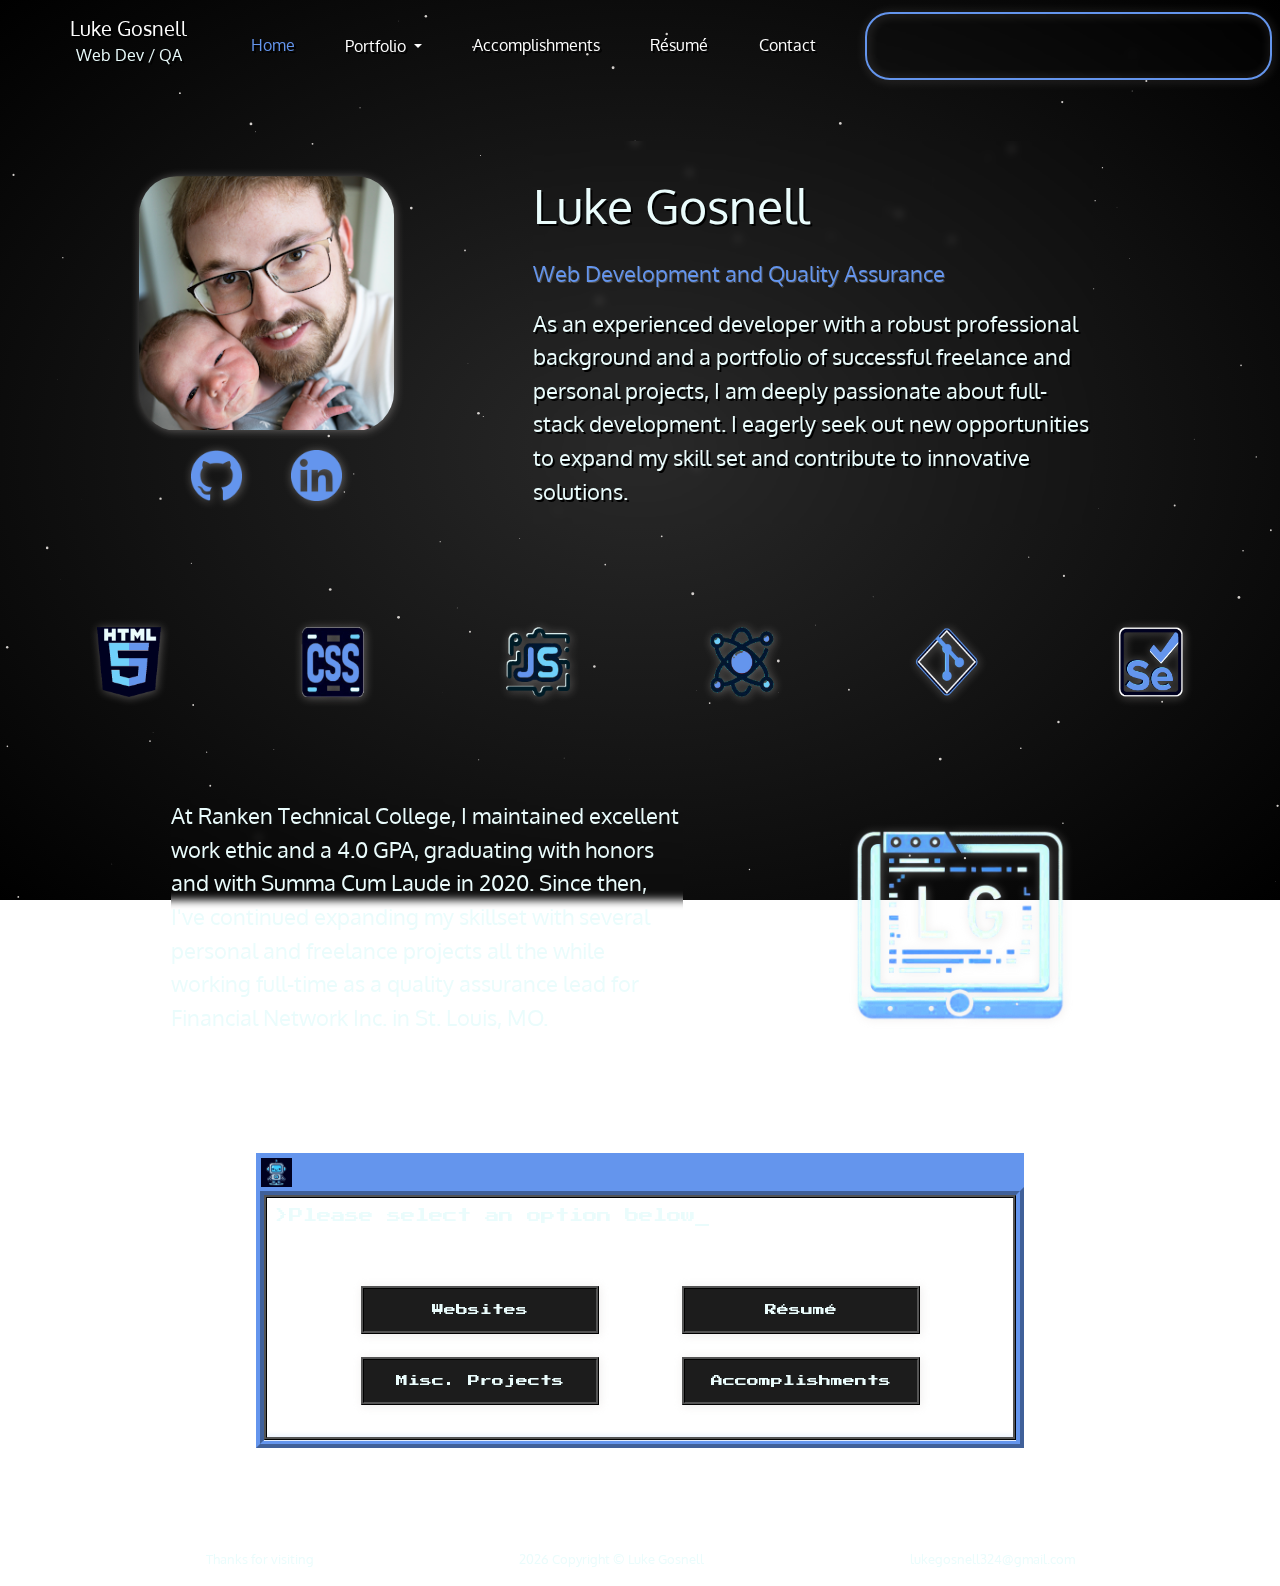
==== index.html @ c8ea98bc "homepage links, resume opens in new window" ====
<!DOCTYPE html>
<html lang="en" id="html">
<head>
    <meta charset="UTF-8">
    <meta name="viewport" content="width=device-width, initial-scale=1.0">
    <title>Luke Gosnell</title>
    <link href="https://cdn.jsdelivr.net/npm/bootstrap@5.3.3/dist/css/bootstrap.min.css" rel="stylesheet" integrity="sha384-QWTKZyjpPEjISv5WaRU9OFeRpok6YctnYmDr5pNlyT2bRjXh0JMhjY6hW+ALEwIH" crossorigin="anonymous">
    <script src="https://cdn.jsdelivr.net/npm/bootstrap@5.3.3/dist/js/bootstrap.bundle.min.js" integrity="sha384-YvpcrYf0tY3lHB60NNkmXc5s9fDVZLESaAA55NDzOxhy9GkcIdslK1eN7N6jIeHz" crossorigin="anonymous"></script>
    <link href="./css/styles.css" rel="stylesheet">
    <link href="./css/home.css" rel="stylesheet">
    <link rel="icon" type="image/x-icon" href="./images/favicon3.ico">
    <link rel="preconnect" href="https://fonts.googleapis.com">
    <link rel="preconnect" href="https://fonts.gstatic.com" crossorigin>
    <link href="https://fonts.googleapis.com/css2?family=Dosis:wght@200..800&family=Oxygen:wght@300;400;700&display=swap" rel="stylesheet">
    <link rel="preconnect" href="https://fonts.gstatic.com" crossorigin>
    <link href="https://fonts.googleapis.com/css2?family=Press+Start+2P&display=swap" rel="stylesheet">
    <link href="https://fonts.googleapis.com/css2?family=Libre+Barcode+128+Text&family=Press+Start+2P&display=swap" rel="stylesheet">
</head>
<body>
  <canvas id="canvas1"></canvas>
  <section id="sect-banner">
    <nav class="row navbar navbar-expand-lg align-self-start col-12 m-0">
      <div id="div-navbar" class="col-2 d-flex justify-content-center">
        <div id="div-nav-brand" class="container-fluid">
          <div class="row">
            <p class="navbar-brand d-flex justify-content-center mb-0 pb-0 text-white">Luke Gosnell</p>
          </div>
          <div class="row">
            <p class="d-flex justify-content-center mt-0 pt-0 text-nowrap">Web Dev / QA</p>
          </div>
        </div>
        <button class="navbar-toggler navbar-dark" type="button" data-bs-toggle="collapse" data-bs-target="#navbarSupportedContent" aria-controls="navbarSupportedContent" aria-expanded="false" aria-label="Toggle navigation">
          <span class="navbar-toggler-icon"></span>
        </button>
      </div>
      <div class="col-6 collapse navbar-collapse justify-content-center" id="navbarSupportedContent">
        <ul id="ul-nav" class="navbar-nav mr-auto justify-content-around">
          <li class="nav-item active">
            <a class="nav-link cur-page" href="#">Home</a>
          </li>
          <li class="nav-item dropdown">
            <a class="nav-link dropdown-toggle text-white" href="#" id="navbarDarkDropdownMenuLink" role="button" data-bs-toggle="dropdown" aria-expanded="false">
              Portfolio
            </a>
            <ul class="dropdown-menu dropdown-menu-dark" aria-labelledby="navbarDarkDropdownMenuLink">
              <li><a class="dropdown-item d-flex justify-content-center" href="websites.html">My Websites</a></li>
              <li><a class="dropdown-item d-flex justify-content-center" href="projects.html">Misc. Projects</a></li>
            </ul>
          </li>
          <li class="nav-item">
            <a class="nav-link text-white" href="accomplishments.html">Accomplishments</a>
          </li>
          <li class="nav-item">
            <a class="nav-link text-white" onclick="window.open('./files/resume.pdf','_blank')" download="GosnellResumeAndRecommendation">Résumé</a>
          </li>
          <li class="nav-item">
            <a class="nav-link text-white" href="#">Contact</a>
          </li>
        </ul>
      </div>
      <div id="div-ticker" class="col-4">
        <div class="ticker-wrap">
          <div class="ticker">
            <div class="ticker__item"><p class="ticker-text">welcome to my website_</p></div>
            <div class="ticker__item"><p class="ticker-text">please take a look around...</p></div>
            <div class="ticker__item"><p class="ticker-text">current technologies of interest: generative ai, react.js, tailwind.css</p></div>
          </div>
        </div>
      </div>
    </nav>
    <section class="banner-content d-flex justify-content-center align-items-center">
      <div class="banner-items d-flex justify-content-center align-items-center">
        <div id="headshot" class="col-5 d-flex flex-column">
          <div class="row justify-content-center">
            <img id="headshot-img" src="./images/me.png" alt="me">
          </div>
          <div class="row justify-content-center pt-2">
            <div class="banner-logo col">
              <a id="a-github" class="d-inline" href="https://github.com/lukegosnellranken" target="_blank">
                <img class="banner-logo-img" src="./images/github-logo-blue.png" alt="">
              </a>
            </div>
            <div class="banner-logo col">
              <a id="a-linkedin" class="d-inline" href="https://www.linkedin.com/in/lukegosnell" target="_blank">
                <img class="banner-logo-img" src="./images/linkedin-logo-blue.png" alt="">
              </a>
            </div>
          </div>
        </div>
        <div id="banner-text" class="d-flex justify-content-start flex-column col-7">
          <div id="banner-text-items">
            <header id="header">
              <p class="">Luke Gosnell</p>
            </header>
            <div id="sub-header">
              <p>Web Development and Quality Assurance</p>
            </div>
            <div id="header-text">
              <!-- <p>I'm a passionate developer with years of professional experience as well as many freelance and personal projects under my belt. I have a strong interest in full-stack development and always look forward to exploring new opportunities for growing and enhancing my skills.</p> -->
              <p>As an experienced developer with a robust professional background and a portfolio of successful freelance and personal projects, I am deeply passionate about full-stack development. I eagerly seek out new opportunities to expand my skill set and contribute to innovative solutions.</p>
            </div>
          </div>
        </div>
      </div>
    </section>
    <div id="mobile-header-text" class="justify-content-center pt-4">
      <p>As an experienced developer with a robust professional background and a portfolio of successful freelance and personal projects, I am deeply passionate about full-stack development. I eagerly seek out new opportunities to expand my skill set and contribute to innovative solutions.</p>
    </div>
  </section>
  <section id="sect-logos">
    <div id="div-logos">
      <div class="div-skill-logos row m-0 justify-content-evenly flex-wrap">
        <img class="skill-logo-img float-logo-1" id="skill-logo-img-1" src="./images/logos-small/html.png" alt="">
        <img class="skill-logo-img float-logo-2" id="skill-logo-img-2" src="./images/logos-small/css.png" alt="">
        <img class="skill-logo-img float-logo-1" id="skill-logo-img-3" src="./images/logos-small/js.png" alt="">
        <img class="skill-logo-img float-logo-2" id="skill-logo-img-4" src="./images/logos-small/react.png" alt="">
        <img class="skill-logo-img float-logo-1" id="skill-logo-img-5" src="./images/logos-small/git2.png" alt="">
        <img class="skill-logo-img float-logo-2" id="skill-logo-img-6" src="./images/logos-small/selenium.png" alt="">
      </div>
    </div>
  </section>
  <section id="sect-about" class="d-flex align-items-center justify-content-center">
    <div id="about-text" class="col-8 d-flex justify-content-center">
      <p>At Ranken Technical College, I maintained excellent work ethic and a 4.0 GPA, graduating with honors and with Summa Cum Laude in 2020. Since then, I've continued expanding my skillset with several personal and freelance projects all the while working full-time as a quality assurance lead for Financial Network Inc. in St. Louis, MO.</p>
    </div>
    <div id="div-main-logo" class="col-4 d-flex justify-content-center">
      <img src="./images/lg-logo-transparent.png" alt="logo" id="main-logo-img">
    </div>
  </section>
  <section id="sect-buttons" class="d-flex justify-content-center flex-column align-items-center">
    <div id="div-window-header">
      <img src="./images/mini-robo.png" alt="" id="mini-robo">
    </div>
    <div id="div-window-border">
      <div id="div-window" class="d-flex justify-content-center flex-column">
        <div id="div-options-select" class="d-flex p-2">
          <p id="p-option-select">>Please select an option below</p><p class="blink">_</p>
        </div>
        <div id="div-buttons" class="row d-flex justify-content-center">
          <div id="div-buttons-1" class="col-6 d-flex flex-column align-items-center">
            <button class="btn-buttons btn-top" onclick="location.href='websites.html'" type="button">
              Websites
            </button>
            <button class="btn-buttons btn-bottom" onclick="location.href='projects.html'" type="button">
              Misc. Projects
            </button>
          </div>
          <div id="div-buttons-2" class="col-6 d-flex flex-column align-items-center">
            <button class="btn-buttons btn-top" onclick="window.open('./files/resume.pdf','_blank')" download="GosnellResumeAndRecommendation" type="button">
              Résumé
            </button>
            <button class="btn-buttons btn-bottom" onclick="location.href='accomplishments.html'" type="button">
              Accomplishments
            </button>
          </div>
        </div>
      </div>
    </div>
  </section>
  <section id="sect-contact"></section>
  <footer class="d-flex justify-content-evenly">
    <p>Thanks for visiting</p>
    <p id="year">Copyright © Luke Gosnell</p>
    <p>lukegosnell324@gmail.com</p>
  </footer>
  <script src="./js/script.js"></script>
</body>
</html>
---- css/styles.css ----
/* COLOR PALLETE - WHITE: #eafcfc */
/* COLOR PALLETE - BLUE: cornflowerblue */
/* COLOR PALLETE - DROP-SHADOW: rgba(212, 208, 205, 0.4) */

/* GENERAL */

* {
    margin: 0;
    padding: 0;
    box-sizing: border-box;
    color: #eafcfc;
    -webkit-touch-callout: none;
    -webkit-user-select: none;
    -khtml-user-select: none;
    -moz-user-select: none;
    -ms-user-select: none;
    user-select: none;
}

html {
    height: 100%;
}

img {
    -webkit-user-drag: none;
    user-select: none;
    -moz-user-select: none;
    -webkit-user-select: none;
    -ms-user-select: none;
}

#canvas1 {
    position: fixed;
    top: 0;
    left: 0;
    width: 100%;
    height: 100%;
    background: radial-gradient(#292929, #000000);
    z-index: -1;
}

body {
    font-family: Oxygen;
}

/* NAVIGATION */

#div-navbar {
    padding-left: 3.5rem;
}

nav {
    color: #eafcfc;
    text-shadow: 2px 2px #000000;
}

.nav-item a:hover {
    -webkit-transform: scale(1.2);
    transform: scale(1.2);
}

.dropdown-item:hover {
    background-color: rgba(212, 208, 205, 0);
}

.dropdown-toggle::after {
    margin-top: .7rem;
}

#ul-nav {
    width: 100%;
}

.cur-page {
    color: cornflowerblue !important;
}

/* TICKER */
/* yoinked from: https://codepen.io/lewismcarey/pen/GJZVoG */
* { box-sizing: border-box; }

@-webkit-keyframes ticker {
0% {
    -webkit-transform: translate3d(0, 0, 0);
    transform: translate3d(0, 0, 0);
    visibility: visible;
}

100% {
    -webkit-transform: translate3d(-100%, 0, 0);
    transform: translate3d(-100%, 0, 0);
}
}

@keyframes ticker {
0% {
    -webkit-transform: translate3d(0, 0, 0);
    transform: translate3d(0, 0, 0);
    visibility: visible;
}

100% {
    -webkit-transform: translate3d(-200%, 0, 0);
    transform: translate3d(-140%, 0, 0);
}
}

.ticker-wrap {
position: relative;
bottom: 0;
overflow: hidden;
height: 4rem;
padding-left: 100%;
box-sizing: content-box;

.ticker {
    display: inline-block;
    height: 4rem;
    line-height: 4rem;  
    white-space: nowrap;
    padding-right: 100%;
    box-sizing: content-box;
    -webkit-animation-iteration-count: infinite; 
            animation-iteration-count: infinite;
    -webkit-animation-timing-function: linear;
            animation-timing-function: linear;
    -webkit-animation-name: ticker;
            animation-name: ticker;
    -webkit-animation-duration: 40s;
            animation-duration: 40s;
}
}

.ticker__item {
    display: inline-block;
    padding: 0 1rem;
}

.ticker-wrap {
    border-radius: 25px;
    border: 2px solid cornflowerblue;
    filter: drop-shadow(1px 1px 5px rgba(212, 208, 205, 0.4));
    backdrop-filter: blur(4px);
}

.ticker-text {
    color: gray;
    font-family: "Libre Barcode 128 Text";
    font-size: 200%;
}



/* FOOTER */
footer {
    padding-top: 8%;
    font-family: Oxygen;
    backdrop-filter: blur(4px);
    font-size: 80%;
}

footer p {
    -webkit-touch-callout: text;
    -webkit-user-select: text;
    -khtml-user-select: text;
    -moz-user-select: text;
    -ms-user-select: text;
    user-select: text;
}

/* MEDIA QUERIES */
@media screen and (max-width: 990px) {
    #div-nav-brand {
        display: none;
    }

    #div-ticker {
        display: none;
    }

    .ul-nav{
        justify-content: center !important;
    }

    .nav-link{
        display: flex !important;
        justify-content: center !important;
    }

    #navbarSupportedContent {
        margin-top: 2%;
        backdrop-filter: blur(4px);
        border-top: 2px #292929 ridge;
        border-bottom: 2px #292929 ridge;
    }
}

@media screen and (max-width: 900px) {
    #div-navbar {
        padding-top: 2%;
    }
}

@media screen and (max-width: 780px) {
    
}

@media screen and (max-width: 680px) {
    
}

@media screen and (max-width: 600px) {
    footer {
        font-size: 60%;
    }
}

@media screen and (max-width: 460px) {
    
}
---- css/home.css ----
/* BANNER */

.banner-content {
    margin-top: 50px;
    width: 100%;
    color: #eafcfc;
    text-shadow: 2px 2px #000000;
    
}

#headshot {
    backdrop-filter: blur(0px);
}

#banner-text-items {
    backdrop-filter: blur(4px);
    width: 75%;
}

#headshot-img {
    border-radius: 50px;
    padding-top: 2%;
    padding-bottom: 2%;
    max-width: 50%;
    filter: drop-shadow(1px 1px 5px rgba(212, 208, 205, 0.4));
}

#a-github {
    padding-left: 70%;
}

#a-linkedin {
    padding-right: 70%;
}

.banner-logo-img {
    max-width: 30%;
    padding-left: 5%;
    padding-right: 5%;
    filter: drop-shadow(1px 1px 5px rgba(212, 208, 205, 0.4));
    transition: transform .5s;
}

.banner-logo-img:hover {
    transform: scale(1.1);
}

#header p {
    padding-top: 5%;
    font-size: calc(1em + 2.5vw);
}

#sub-header p {
    color: cornflowerblue;
    text-shadow: 1px 1px rgba(255, 255, 255, 0.2);
    font-size: calc(1em + .5vw);
}

#mobile-header-text {
    display: none;
}

#mobile-header-text p {
    width: 80%;
    font-size: calc(1em + .5vw);
}

#header-text p {
    font-size: calc(1em + .5vw);
}

/* LOGOS */

#sect-logos {
    padding-top: 8%;
}

.div-skill-logos {

}

.skill-logo-img{
    padding-bottom: 8%;
    margin-left: 2.5%;
    margin-right: 2.5%;
    width: 5.5em;
    filter: drop-shadow(1px 1px 5px rgba(212, 208, 205, 0.4));
}

.float-logo-1 {
    animation: float 4s ease-out infinite;
}

.float-logo-2 {
    animation: float 4.5s ease-out infinite;
}

@keyframes float{
    50% {
        transform: translateY(10px);
    }
}

/* ABOUT */

#about-text {
    width: 50%;
}

#about-text p{
    font-size: calc(1em + .5vw);
    backdrop-filter: blur(4px);
    width: 80%;
}

#main-logo-img {
    width: 50%;
    filter: drop-shadow(1px 1px 5px rgba(212, 208, 205, 0.4));
}

/* BUTTONS */
#sect-buttons {
    padding-top: 8%;
}

#div-window-header {
    background-color: cornflowerblue;
    width: 60%;
}

#div-window-header img {
    margin: 0;
}

#mini-robo {
    max-width: 36px;
    width: 7%;
    padding-left: 5px;
    padding-top: 5px;
}

#div-window-border {
    width: 60%;
    border: 8px cornflowerblue;
    border-style: ridge;
}

#div-window {
    backdrop-filter: blur(4px);
    border: #000000;
    border-style: ridge;
}

#div-buttons {
    padding-top: 2rem;
    padding-bottom: 2rem;
    padding-left: 4rem;
    padding-right: 4rem;
}

#p-option-select {
    font-family: "Press Start 2P";
    font-size: 90%;
}

.blink {
    font-family: "Press Start 2P";
    animation: blinker 1s linear infinite;
}
  
@keyframes blinker {
    50% {
        opacity: 0;
    }
}

.btn-bottom {
    margin-top: 1.5rem !important;
}

/* below button code yoinked from: https://codepen.io/vbach17/pen/ZEdWvPd */

.btn-buttons {
    background-color: rgb(28, 28, 28);
    color: #eafcfc;
    filter: drop-shadow(1px 1px 5px rgba(212, 208, 205, 0.4));
    padding-top: 4%;
    padding-bottom: 4%;
    vertical-align: middle;
    -webkit-transform: perspective(1px) translateZ(0);
    transform: perspective(1px) translateZ(0);
    width: 80%;
    text-align: center;
    white-space: nowrap;
    overflow: hidden;
    min-width: 200px;
    font-family: "Press Start 2P";
    font-size: 75%;
    border: #000000;
    border-style: ridge;
}

.btn-buttons:hover,
.btn-buttons:focus {
  -webkit-animation-name: wobble;
  animation-name: wobble;
  -webkit-animation-duration: 1s;
  animation-duration: 1s;
  -webkit-animation-timing-function: ease-in-out;
  animation-timing-function: ease-in-out;
  -webkit-animation-iteration-count: 1;
  animation-iteration-count: 1;
}

@-webkit-keyframes wobble {
  16.65% {
    -webkit-transform: translateX(8px);
    transform: translateX(8px);
  }
  33.3% {
    -webkit-transform: translateX(-6px);
    transform: translateX(-6px);
  }
  49.95% {
    -webkit-transform: translateX(4px);
    transform: translateX(4px);
  }
  66.6% {
    -webkit-transform: translateX(-2px);
    transform: translateX(-2px);
  }
  83.25% {
    -webkit-transform: translateX(1px);
    transform: translateX(1px);
  }
  100% {
    -webkit-transform: translateX(0);
    transform: translateX(0);
  }
}
@keyframes wobble {
  16.65% {
    -webkit-transform: translateX(8px);
    transform: translateX(8px);
  }
  33.3% {
    -webkit-transform: translateX(-6px);
    transform: translateX(-6px);
  }
  49.95% {
    -webkit-transform: translateX(4px);
    transform: translateX(4px);
  }
  66.6% {
    -webkit-transform: translateX(-2px);
    transform: translateX(-2px);
  }
  83.25% {
    -webkit-transform: translateX(1px);
    transform: translateX(1px);
  }
  100% {
    -webkit-transform: translateX(0);
    transform: translateX(0);
  }
}

/* CONTACT */

/* #sect-contact {
    padding-top: 8%;
} */

/* MEDIA QUERIES */
@media screen and (max-width: 990px) {
    
}

@media screen and (max-width: 900px) {
    .banner-content {
        margin-top: 0;
    }

    .skill-logo-img {
        width: 4em;
    }

    #p-option-select, .blink {
        font-size: 70%;
    }
    
    .btn-buttons {
        min-width: 160px;
        font-size: 60%;
    }
}

@media screen and (max-width: 780px) {
    .btn-buttons {
        min-width: 130px;
        font-size: 50%;
    }
}

@media screen and (max-width: 680px) {
    #div-window-header {
        width: 90%;
    }

    #div-window-border {
        width: 90%;
    }

    #div-buttons {
        padding-top: 1rem;
        padding-bottom: 1rem;
        padding-left: 2rem;
        padding-right: 2rem;
    }
}

@media screen and (max-width: 600px) {
    #header-text {
        display: none;
    }

    #mobile-header-text {
        display: flex;
    }

    .skill-logo-img {
        width: 3.5em;
    }

    #sect-about {
        flex-direction: column-reverse !important;
    }

    #about-text {
        width: 100% !important;
    }

    #div-main-logo {
        justify-content: center !important;
        padding-bottom: 2.5em;
        padding-top: 2em;
        width: 65%;
    }

    #p-option-select, .blink {
        font-size: 60%;
    }

    .btn-buttons {
        font-size: 50%;
        width: 100%;
    }

    #div-buttons {
        padding-top: .5rem;
    }
}

@media screen and (max-width: 460px) {
    .btn-buttons {
        min-width: 100px;
        font-size: 40%;
    }

    #mini-robo {
        padding-top: 0;
    }
}
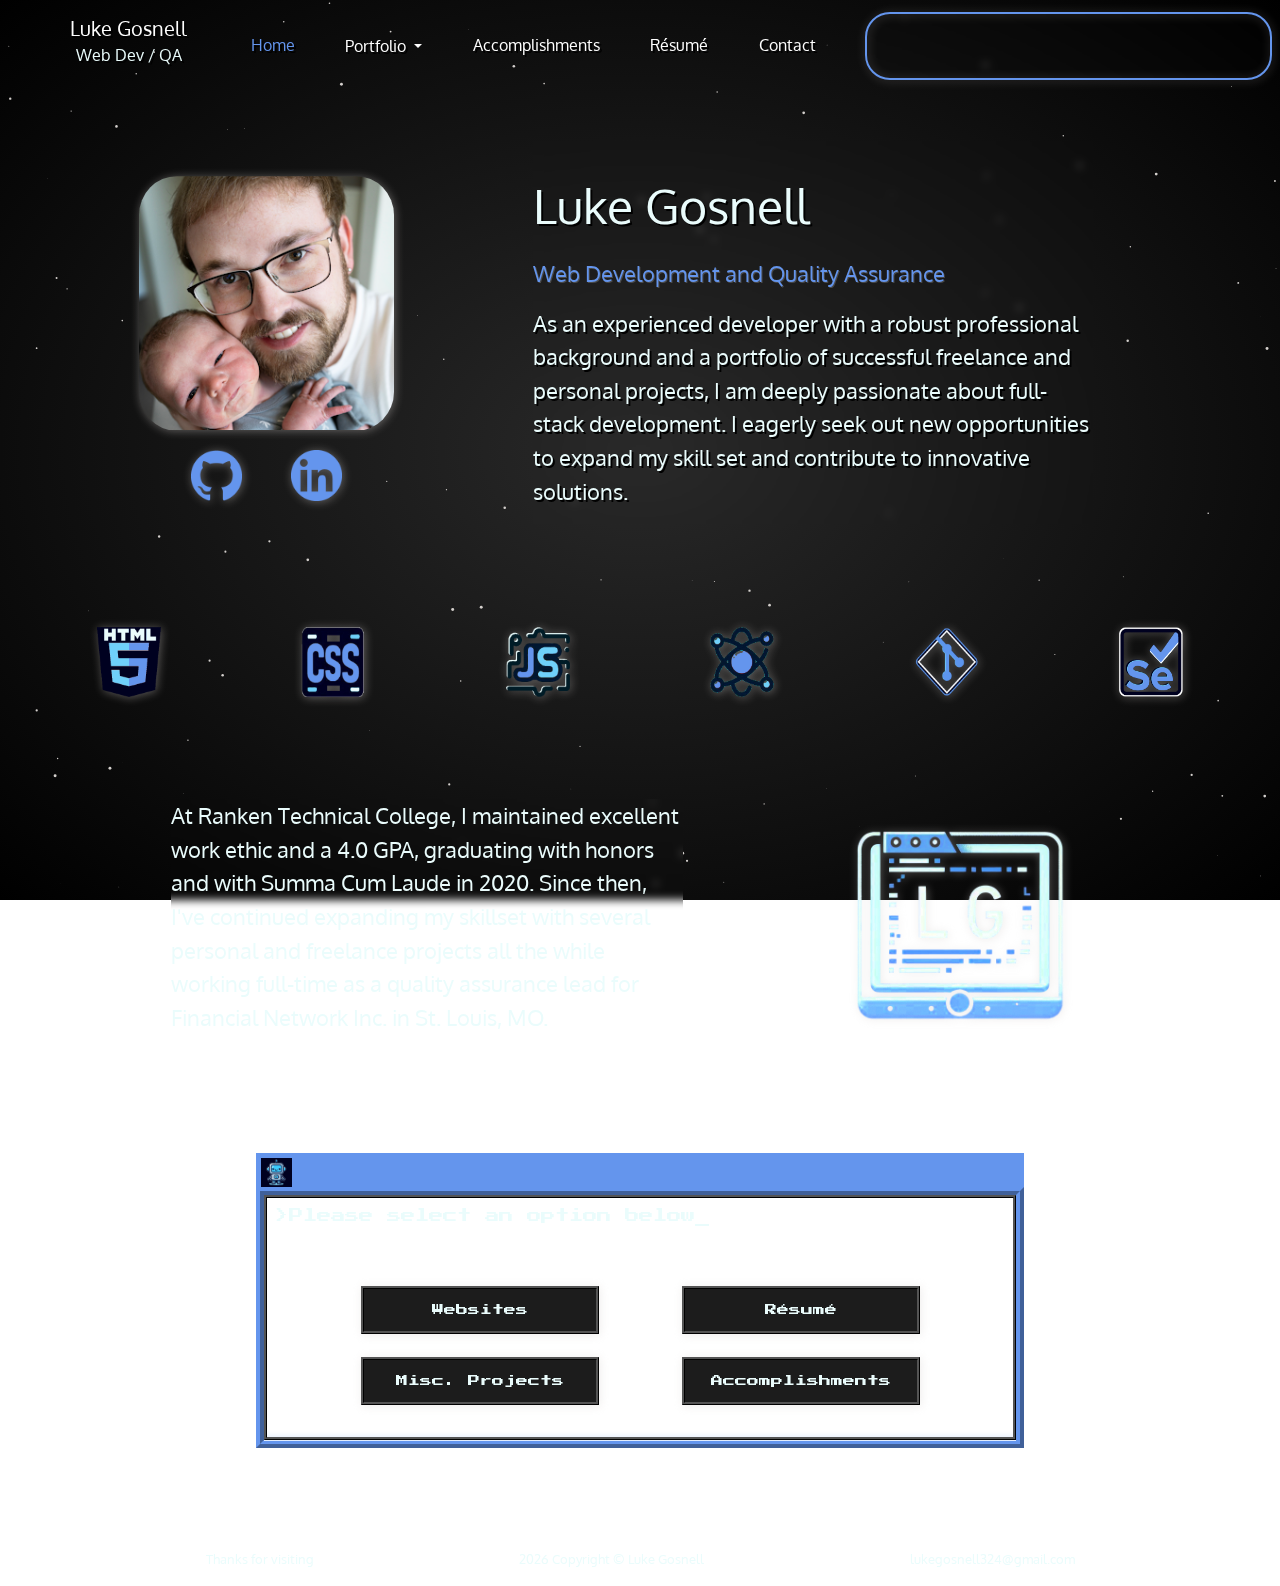
==== commit d586388c: "contact email provided" ====
--- a/index.html
+++ b/index.html
@@ -54,7 +54,7 @@
             <a class="nav-link text-white" onclick="window.open('./files/resume.pdf','_blank')" download="GosnellResumeAndRecommendation">Résumé</a>
           </li>
           <li class="nav-item">
-            <a class="nav-link text-white" href="#">Contact</a>
+            <a class="nav-link text-white" href="mailto:lukegosnell324@gmail.com">Contact</a>
           </li>
         </ul>
       </div>
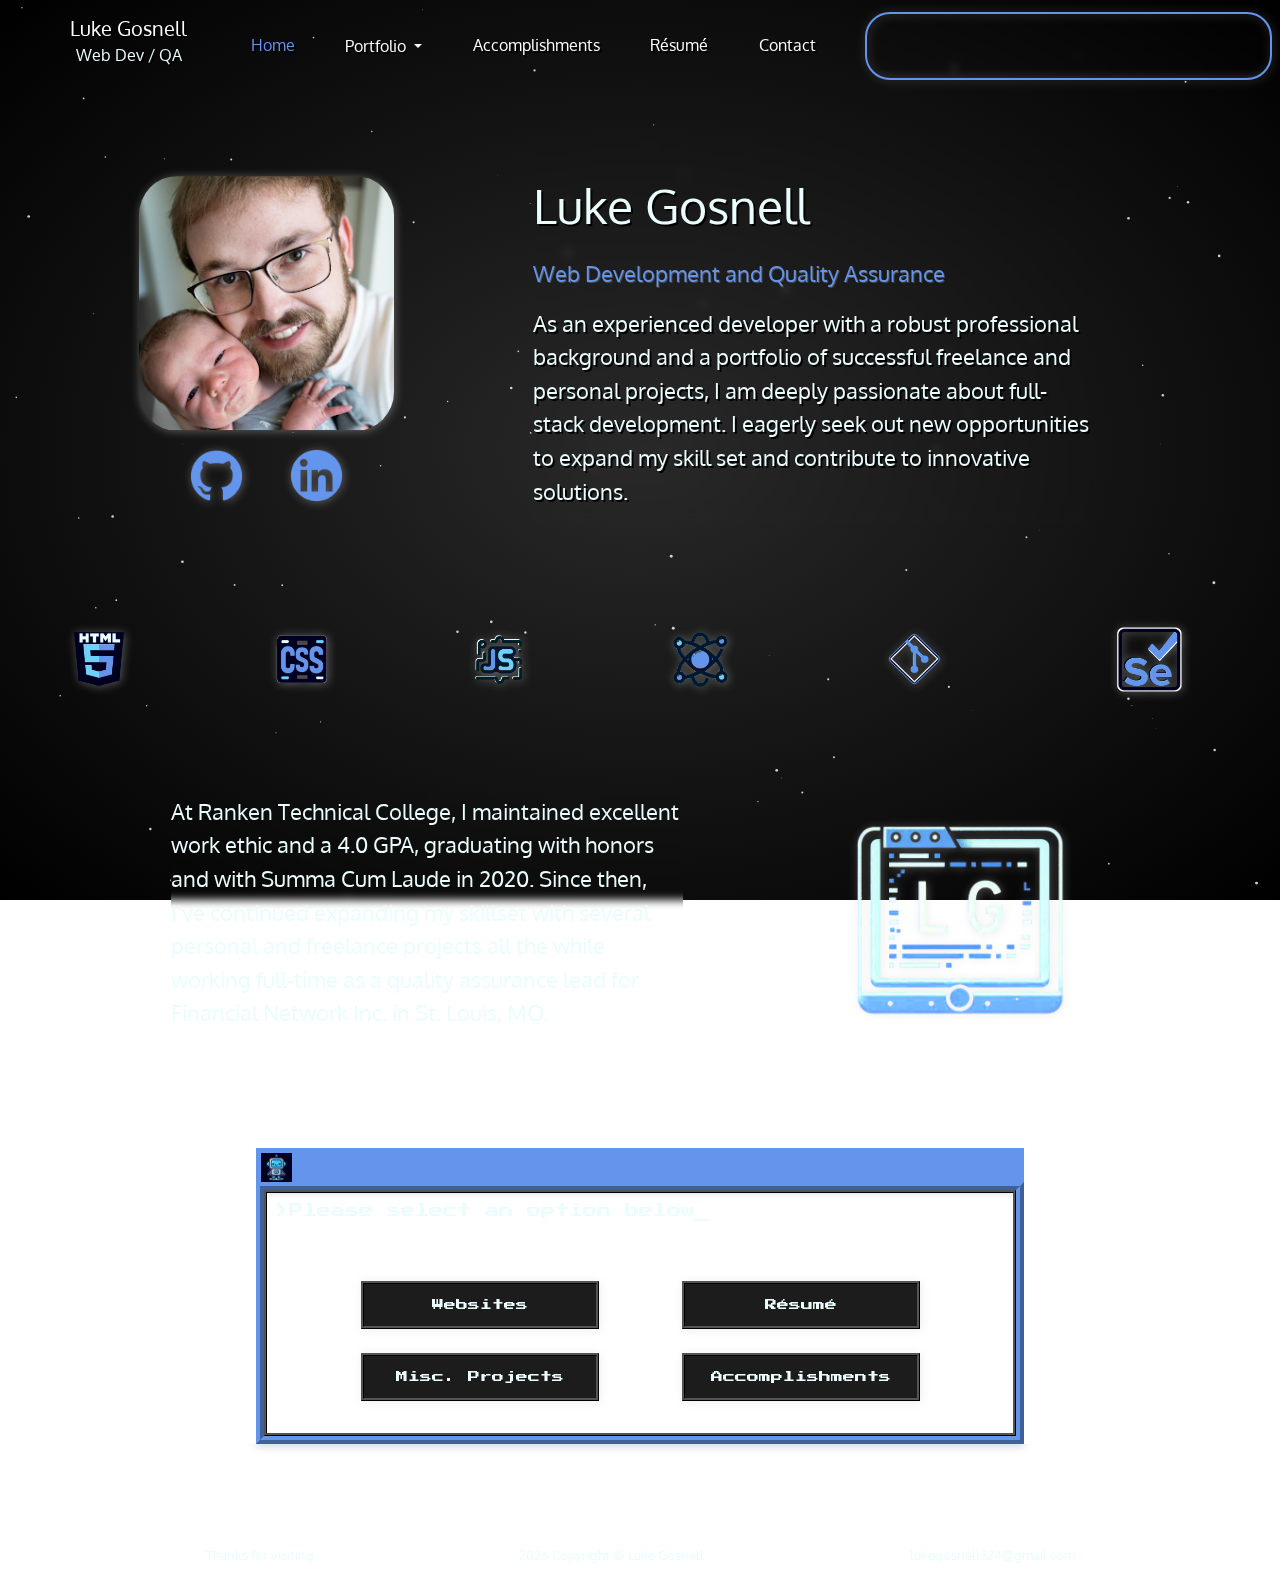
==== commit f81bd83c: "css grid now used for skill images" ====
--- a/index.html
+++ b/index.html
@@ -109,13 +109,33 @@
   </section>
   <section id="sect-logos">
     <div id="div-logos">
-      <div class="div-skill-logos row m-0 justify-content-evenly flex-wrap">
+      <!-- <div class="div-skill-logos row m-0 justify-content-evenly flex-wrap">
         <img class="skill-logo-img float-logo-1" id="skill-logo-img-1" src="./images/logos-small/html.png" alt="">
         <img class="skill-logo-img float-logo-2" id="skill-logo-img-2" src="./images/logos-small/css.png" alt="">
         <img class="skill-logo-img float-logo-1" id="skill-logo-img-3" src="./images/logos-small/js.png" alt="">
         <img class="skill-logo-img float-logo-2" id="skill-logo-img-4" src="./images/logos-small/react.png" alt="">
         <img class="skill-logo-img float-logo-1" id="skill-logo-img-5" src="./images/logos-small/git2.png" alt="">
         <img class="skill-logo-img float-logo-2" id="skill-logo-img-6" src="./images/logos-small/selenium.png" alt="">
+      </div> -->
+      <div id="div-grid-container">
+        <div class="skill-img" id="skill-img-1">
+          <img src="./images/logos-small/html.png" alt="">
+        </div>
+        <div class="skill-img" id="skill-img-2">
+          <img src="./images/logos-small/css.png" alt="">
+        </div>
+        <div class="skill-img" id="skill-img-3">
+          <img src="./images/logos-small/js.png" alt="">
+        </div>
+        <div class="skill-img" id="skill-img-4">
+          <img src="./images/logos-small/react.png" alt="">
+        </div>
+        <div class="skill-img" id="skill-img-5">
+          <img src="./images/logos-small/git2.png" alt="">
+        </div>
+        <div class="skill-img" id="skill-img-6">
+          <img src="./images/logos-small/selenium.png" alt="">
+        </div>
       </div>
     </div>
   </section>
--- a/css/home.css
+++ b/css/home.css
@@ -75,16 +75,47 @@
     padding-top: 8%;
 }
 
-.div-skill-logos {
-
-}
-
-.skill-logo-img{
-    padding-bottom: 8%;
-    margin-left: 2.5%;
-    margin-right: 2.5%;
-    width: 5.5em;
+#div-grid-container {
+    display: inline-grid;
+    grid-row: 1;
+    row-gap: 5%;
+    align-items: center;
+    width: 100%;
+    
+}
+
+.skill-img{
     filter: drop-shadow(1px 1px 5px rgba(212, 208, 205, 0.4));
+    display: flex;
+    justify-content: center;
+}
+
+.skill-img img {
+    width: 25%;
+}
+
+#skill-img-1 {
+    grid-area: 1 / 1 / span 1 / span 1;
+}
+
+#skill-img-2 {
+    grid-area: 1 / 2 / span 1 / span 1;
+}
+
+#skill-img-3 {
+    grid-area: 1 / 3 / span 1 / span 1;
+}
+
+#skill-img-4 {
+    grid-area: 1 / 4 / span 1 / span 1;
+}
+
+#skill-img-5 {
+    grid-area: 1 / 5 / span 1 / span 1;
+}
+
+#skill-img-6 {
+    grid-area: 1 / 6 / span 1 / span 1;
 }
 
 .float-logo-1 {
@@ -102,6 +133,10 @@
 }
 
 /* ABOUT */
+
+#sect-about {
+    padding-top: 8%;
+}
 
 #about-text {
     width: 50%;
@@ -281,10 +316,6 @@
         margin-top: 0;
     }
 
-    .skill-logo-img {
-        width: 4em;
-    }
-
     #p-option-select, .blink {
         font-size: 70%;
     }
@@ -299,6 +330,24 @@
     .btn-buttons {
         min-width: 130px;
         font-size: 50%;
+    }
+
+    #div-grid-container {
+        grid-row: 2;
+        row-gap: 2rem;
+        
+    }
+
+    #skill-img-4 {
+        grid-area: 2 / 1 / span 1 / span 1;
+    }
+    
+    #skill-img-5 {
+        grid-area: 2 / 2 / span 1 / span 1;
+    }
+    
+    #skill-img-6 {
+        grid-area: 2 / 3 / span 1 / span 1;
     }
 }
 
@@ -328,10 +377,6 @@
         display: flex;
     }
 
-    .skill-logo-img {
-        width: 3.5em;
-    }
-
     #sect-about {
         flex-direction: column-reverse !important;
     }
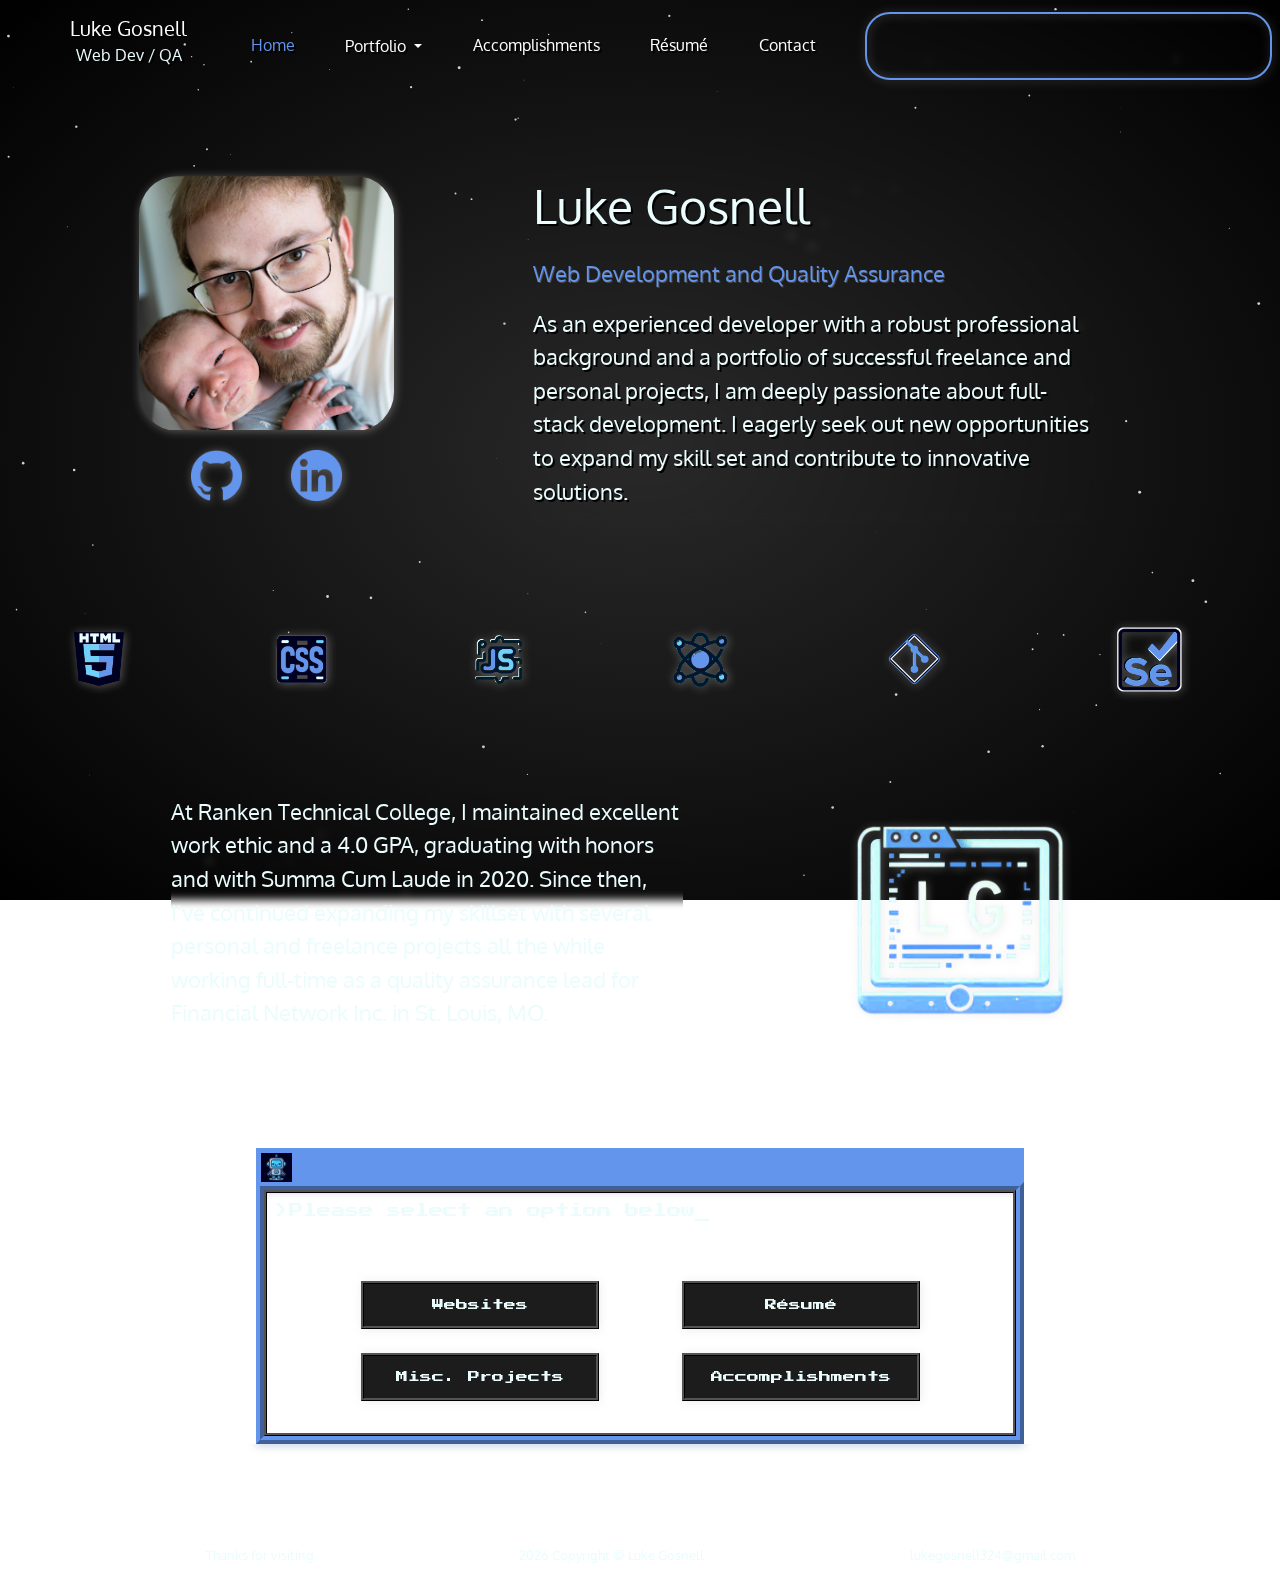
==== commit 52bf136b: "floating logos, mobile header enhanced" ====
--- a/index.html
+++ b/index.html
@@ -118,22 +118,22 @@
         <img class="skill-logo-img float-logo-2" id="skill-logo-img-6" src="./images/logos-small/selenium.png" alt="">
       </div> -->
       <div id="div-grid-container">
-        <div class="skill-img" id="skill-img-1">
+        <div class="skill-img float-logo-1" id="skill-img-1">
           <img src="./images/logos-small/html.png" alt="">
         </div>
-        <div class="skill-img" id="skill-img-2">
+        <div class="skill-img float-logo-2" id="skill-img-2">
           <img src="./images/logos-small/css.png" alt="">
         </div>
-        <div class="skill-img" id="skill-img-3">
+        <div class="skill-img float-logo-1" id="skill-img-3">
           <img src="./images/logos-small/js.png" alt="">
         </div>
-        <div class="skill-img" id="skill-img-4">
+        <div class="skill-img float-logo-2" id="skill-img-4">
           <img src="./images/logos-small/react.png" alt="">
         </div>
-        <div class="skill-img" id="skill-img-5">
+        <div class="skill-img float-logo-1" id="skill-img-5">
           <img src="./images/logos-small/git2.png" alt="">
         </div>
-        <div class="skill-img" id="skill-img-6">
+        <div class="skill-img float-logo-2" id="skill-img-6">
           <img src="./images/logos-small/selenium.png" alt="">
         </div>
       </div>
--- a/css/home.css
+++ b/css/home.css
@@ -377,6 +377,18 @@
         display: flex;
     }
 
+    .banner-logo-img {
+        max-width: 40%;
+    }
+
+    .banner-logo-img {
+      padding: 0;
+    }
+
+    #headshot-img {
+        max-width: 75%;
+    }
+
     #sect-about {
         flex-direction: column-reverse !important;
     }
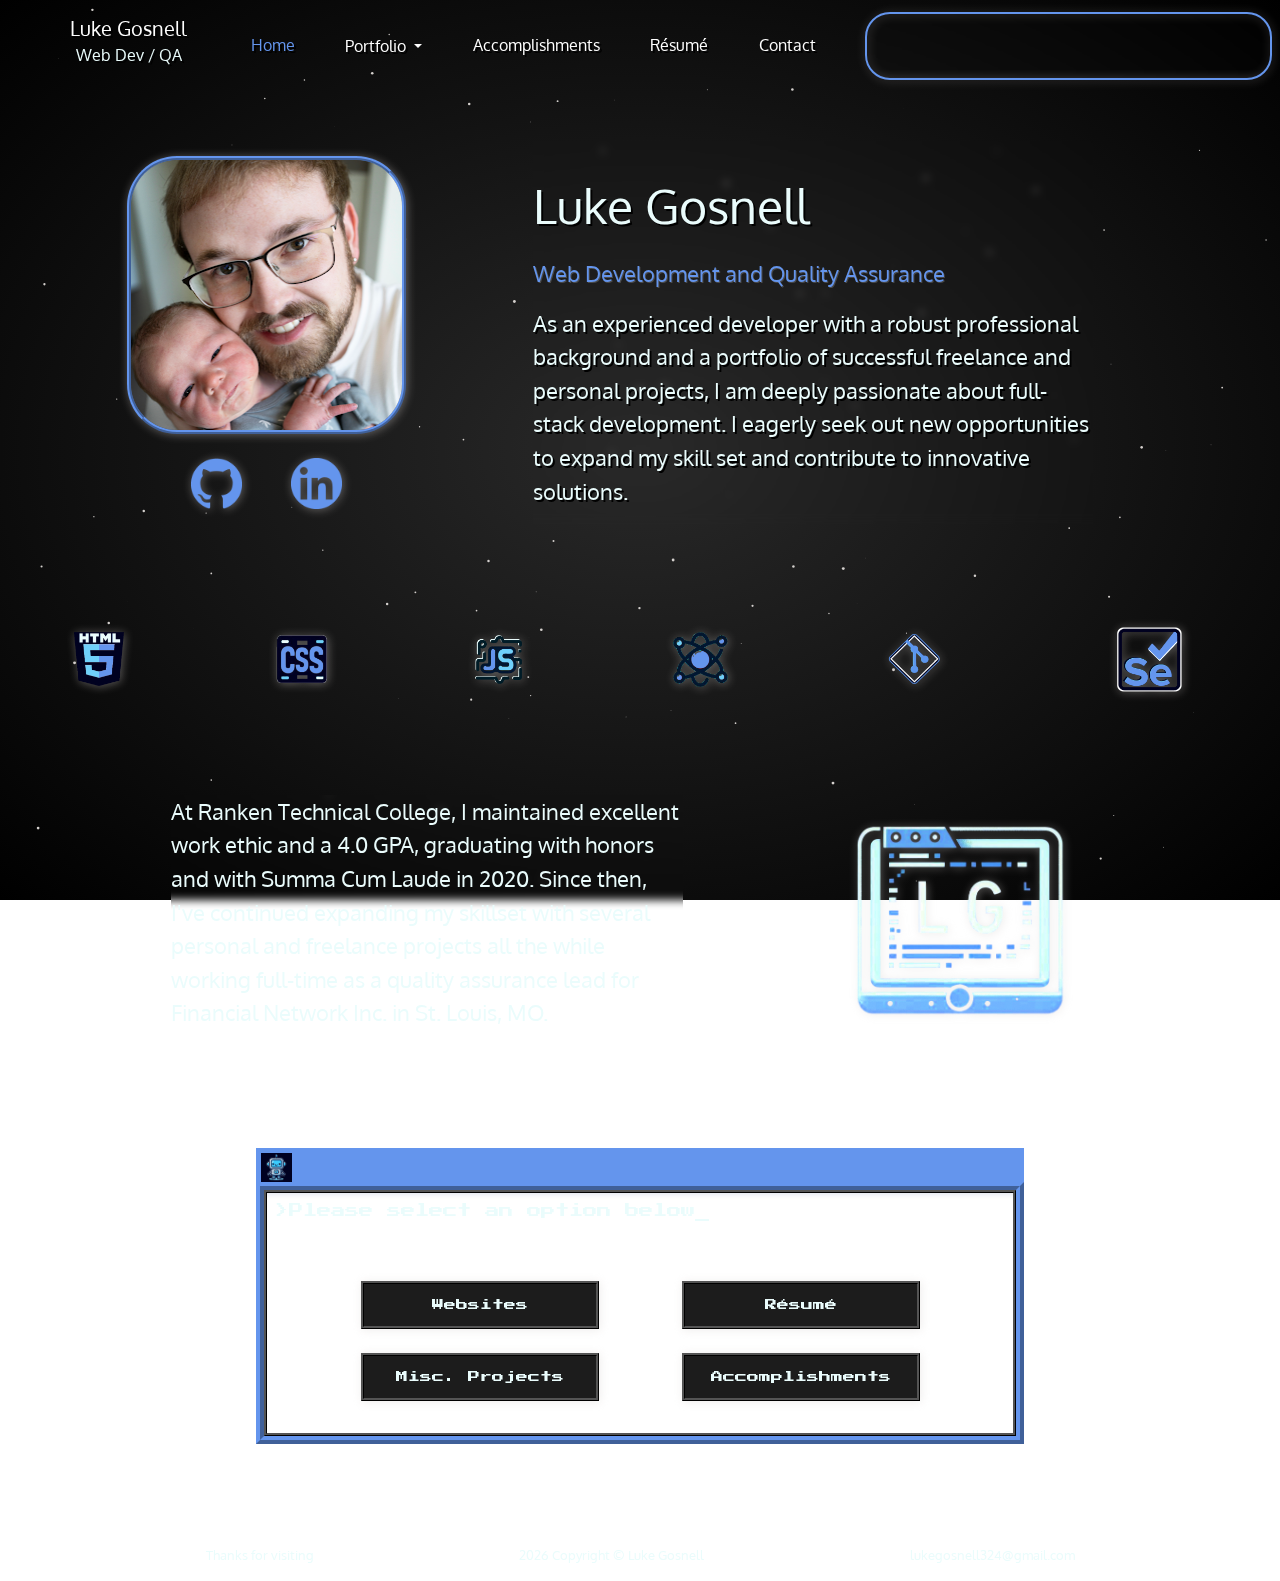
==== commit e4faea5f: "homepage css updates" ====
--- a/index.html
+++ b/index.html
@@ -68,13 +68,13 @@
         </div>
       </div>
     </nav>
-    <section class="banner-content d-flex justify-content-center align-items-center">
+    <section class="banner-content d-flex justify-content-center align-items-center flex-column">
       <div class="banner-items d-flex justify-content-center align-items-center">
         <div id="headshot" class="col-5 d-flex flex-column">
           <div class="row justify-content-center">
             <img id="headshot-img" src="./images/me.png" alt="me">
           </div>
-          <div class="row justify-content-center pt-2">
+          <div id="div-socials" class="row justify-content-center pt-4">
             <div class="banner-logo col">
               <a id="a-github" class="d-inline" href="https://github.com/lukegosnellranken" target="_blank">
                 <img class="banner-logo-img" src="./images/github-logo-blue.png" alt="">
@@ -100,6 +100,18 @@
               <p>As an experienced developer with a robust professional background and a portfolio of successful freelance and personal projects, I am deeply passionate about full-stack development. I eagerly seek out new opportunities to expand my skill set and contribute to innovative solutions.</p>
             </div>
           </div>
+        </div>
+      </div>
+      <div id="div-mobile-socials" class="row d-flex justify-content-center pt-4">
+        <div class="banner-logo col">
+          <a id="a-github" class="d-inline" href="https://github.com/lukegosnellranken" target="_blank">
+            <img class="banner-logo-img" src="./images/github-logo-blue.png" alt="">
+          </a>
+        </div>
+        <div class="banner-logo col">
+          <a id="a-linkedin" class="d-inline" href="https://www.linkedin.com/in/lukegosnell" target="_blank">
+            <img class="banner-logo-img" src="./images/linkedin-logo-blue.png" alt="">
+          </a>
         </div>
       </div>
     </section>
--- a/css/styles.css
+++ b/css/styles.css
@@ -153,7 +153,7 @@
 
 /* FOOTER */
 footer {
-    padding-top: 8%;
+    margin-top: 8%;
     font-family: Oxygen;
     backdrop-filter: blur(4px);
     font-size: 80%;
--- a/css/home.css
+++ b/css/home.css
@@ -19,10 +19,14 @@
 
 #headshot-img {
     border-radius: 50px;
-    padding-top: 2%;
-    padding-bottom: 2%;
+    padding: 0;
     max-width: 50%;
     filter: drop-shadow(1px 1px 5px rgba(212, 208, 205, 0.4));
+    border: 4px ridge cornflowerblue;
+}
+
+#div-mobile-socials {
+    display: none !important;
 }
 
 #a-github {
@@ -377,16 +381,33 @@
         display: flex;
     }
 
+    .banner-logo {
+        padding: 0;
+        margin: 0;
+    }
+
     .banner-logo-img {
-        max-width: 40%;
-    }
-
-    .banner-logo-img {
-      padding: 0;
+        max-width: 30%;
+    }
+
+    #a-github {
+        padding-left: 50%;
+    }
+    
+    #a-linkedin {
+        padding-right: 0;
     }
 
     #headshot-img {
         max-width: 75%;
+    }
+
+    #div-socials {
+        display: none;
+    }
+
+    #div-mobile-socials {
+        display: flex !important;
     }
 
     #sect-about {
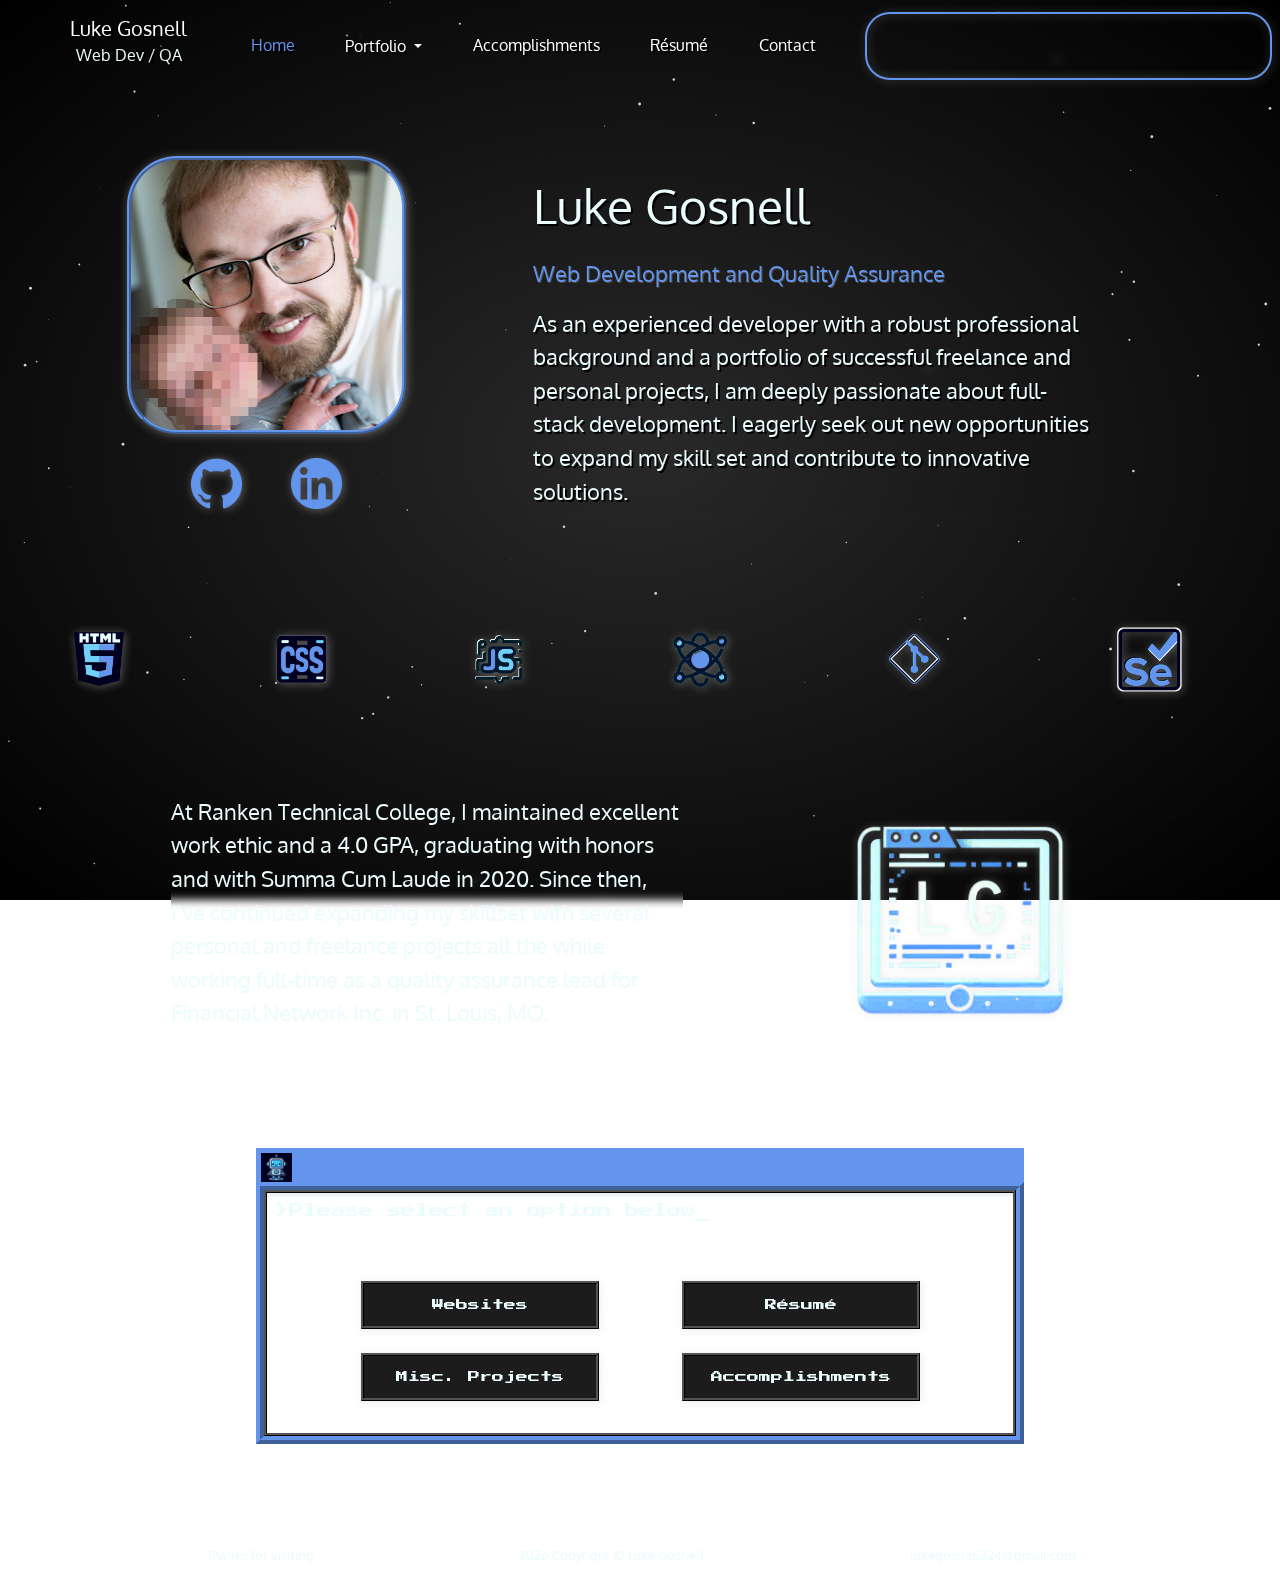
==== commit c5f9d48f: "headshot update" ====
--- a/index.html
+++ b/index.html
@@ -72,7 +72,7 @@
       <div class="banner-items d-flex justify-content-center align-items-center">
         <div id="headshot" class="col-5 d-flex flex-column">
           <div class="row justify-content-center">
-            <img id="headshot-img" src="./images/me.png" alt="me">
+            <img id="headshot-img" src="./images/me2.png" alt="me">
           </div>
           <div id="div-socials" class="row justify-content-center pt-4">
             <div class="banner-logo col">
--- a/css/home.css
+++ b/css/home.css
@@ -52,12 +52,14 @@
 #header p {
     padding-top: 5%;
     font-size: calc(1em + 2.5vw);
+    min-width: 150px;
 }
 
 #sub-header p {
     color: cornflowerblue;
     text-shadow: 1px 1px rgba(255, 255, 255, 0.2);
     font-size: calc(1em + .5vw);
+    min-width: 185px;
 }
 
 #mobile-header-text {
@@ -317,7 +319,7 @@
 
 @media screen and (max-width: 900px) {
     .banner-content {
-        margin-top: 0;
+        margin-top: 20px;
     }
 
     #p-option-select, .blink {
@@ -390,12 +392,10 @@
         max-width: 30%;
     }
 
-    #a-github {
-        padding-left: 50%;
-    }
-    
-    #a-linkedin {
-        padding-right: 0;
+    #headshot div {
+        margin: 0;
+        justify-content: end !important;
+        padding-right: 10px;
     }
 
     #headshot-img {
@@ -408,6 +408,11 @@
 
     #div-mobile-socials {
         display: flex !important;
+        margin: 0;
+    }
+
+    #banner-text-items {
+        padding-left: 5%;
     }
 
     #sect-about {
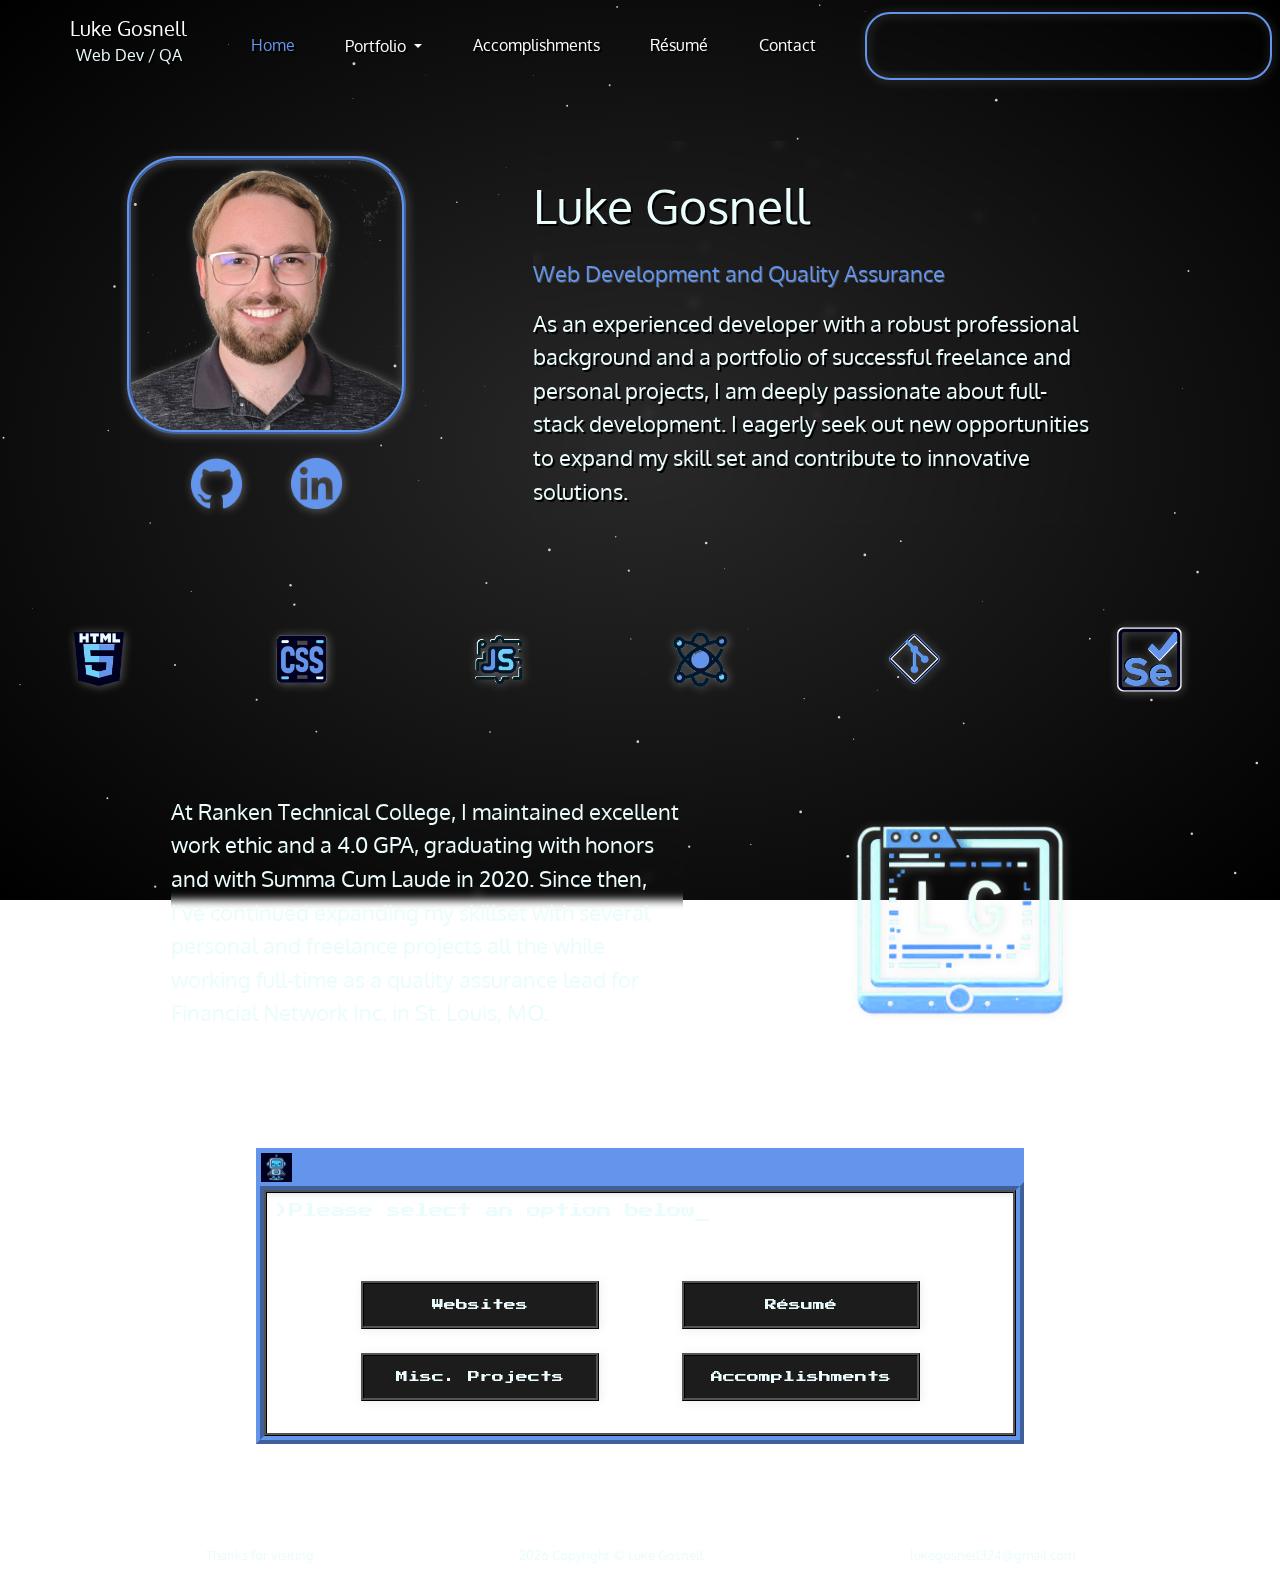
==== commit 03305563: "new headshot photo" ====
--- a/index.html
+++ b/index.html
@@ -72,7 +72,7 @@
       <div class="banner-items d-flex justify-content-center align-items-center">
         <div id="headshot" class="col-5 d-flex flex-column">
           <div class="row justify-content-center">
-            <img id="headshot-img" src="./images/me2.png" alt="me">
+            <img id="headshot-img" src="./images/me4.png" alt="me">
           </div>
           <div id="div-socials" class="row justify-content-center pt-4">
             <div class="banner-logo col">
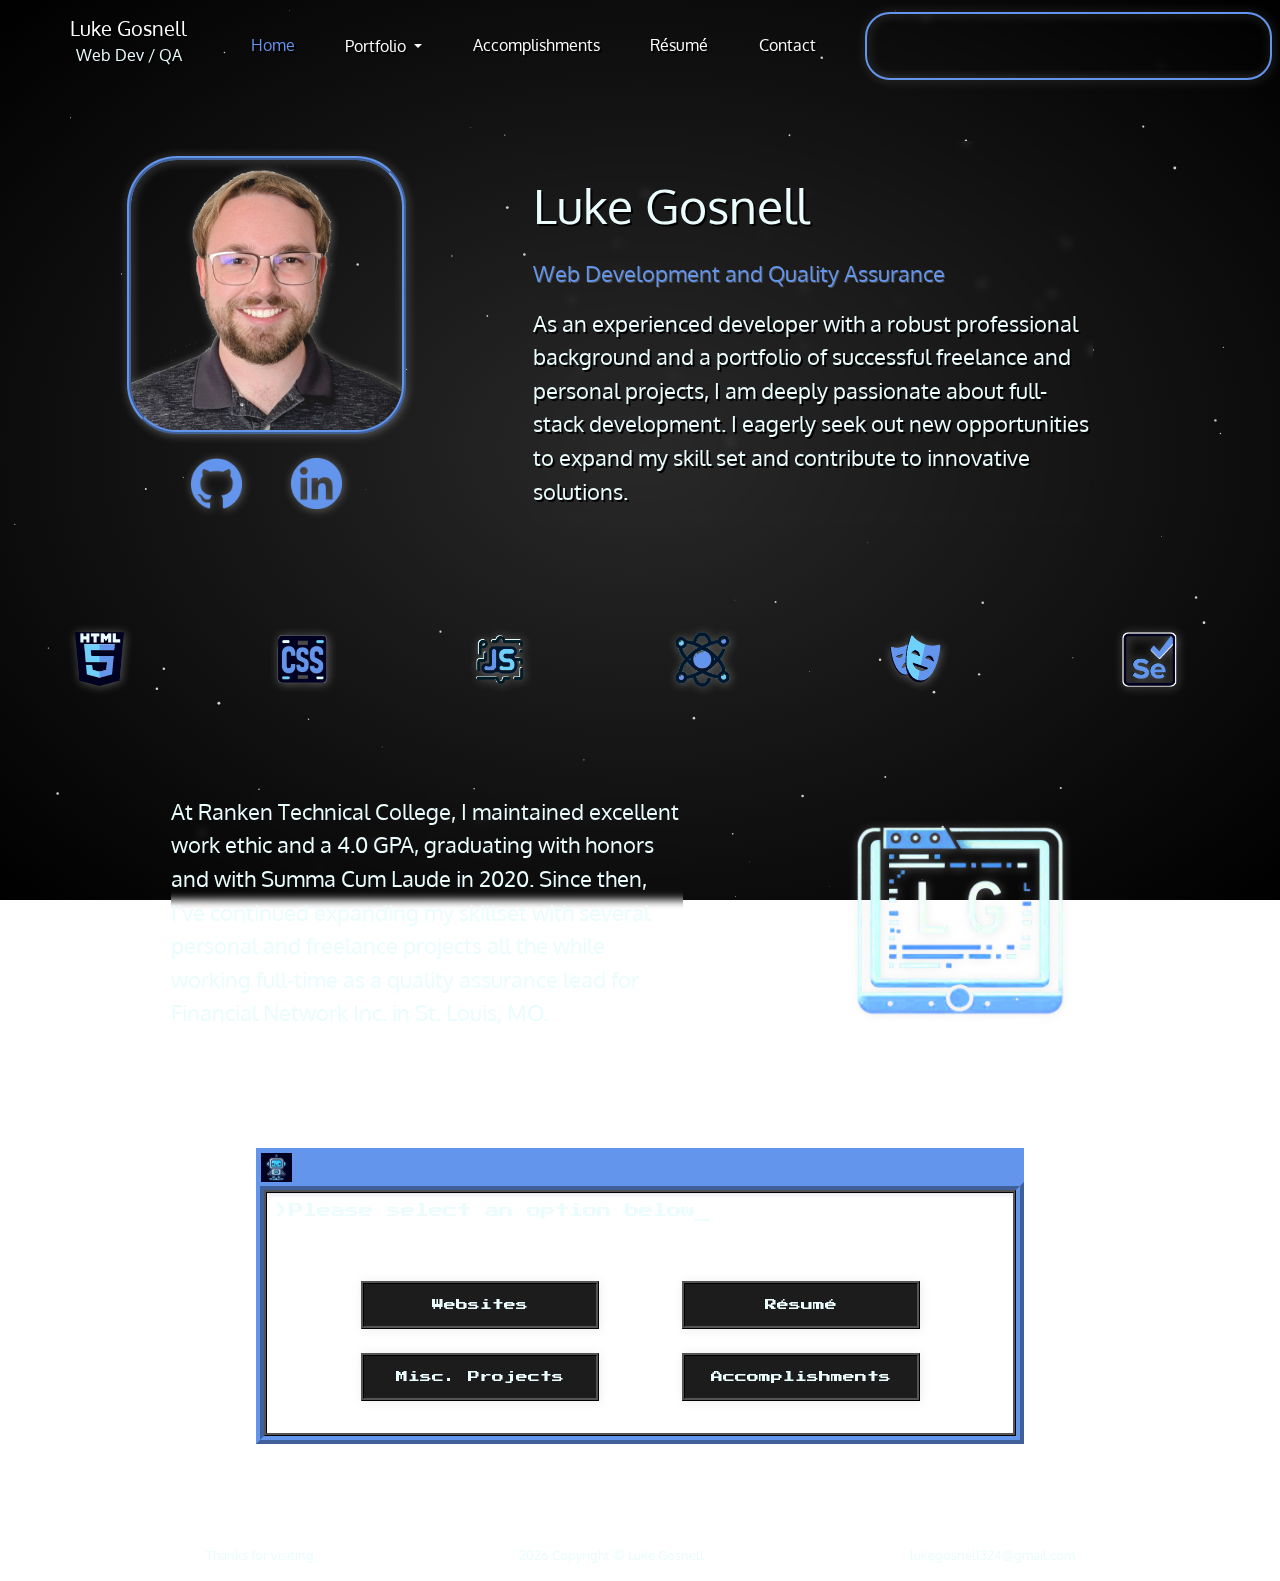
==== commit ccc00707: "logo updates" ====
--- a/index.html
+++ b/index.html
@@ -143,7 +143,7 @@
           <img src="./images/logos-small/react.png" alt="">
         </div>
         <div class="skill-img float-logo-1" id="skill-img-5">
-          <img src="./images/logos-small/git2.png" alt="">
+          <img src="./images/logos-small/playwright.png" alt="">
         </div>
         <div class="skill-img float-logo-2" id="skill-img-6">
           <img src="./images/logos-small/selenium.png" alt="">
